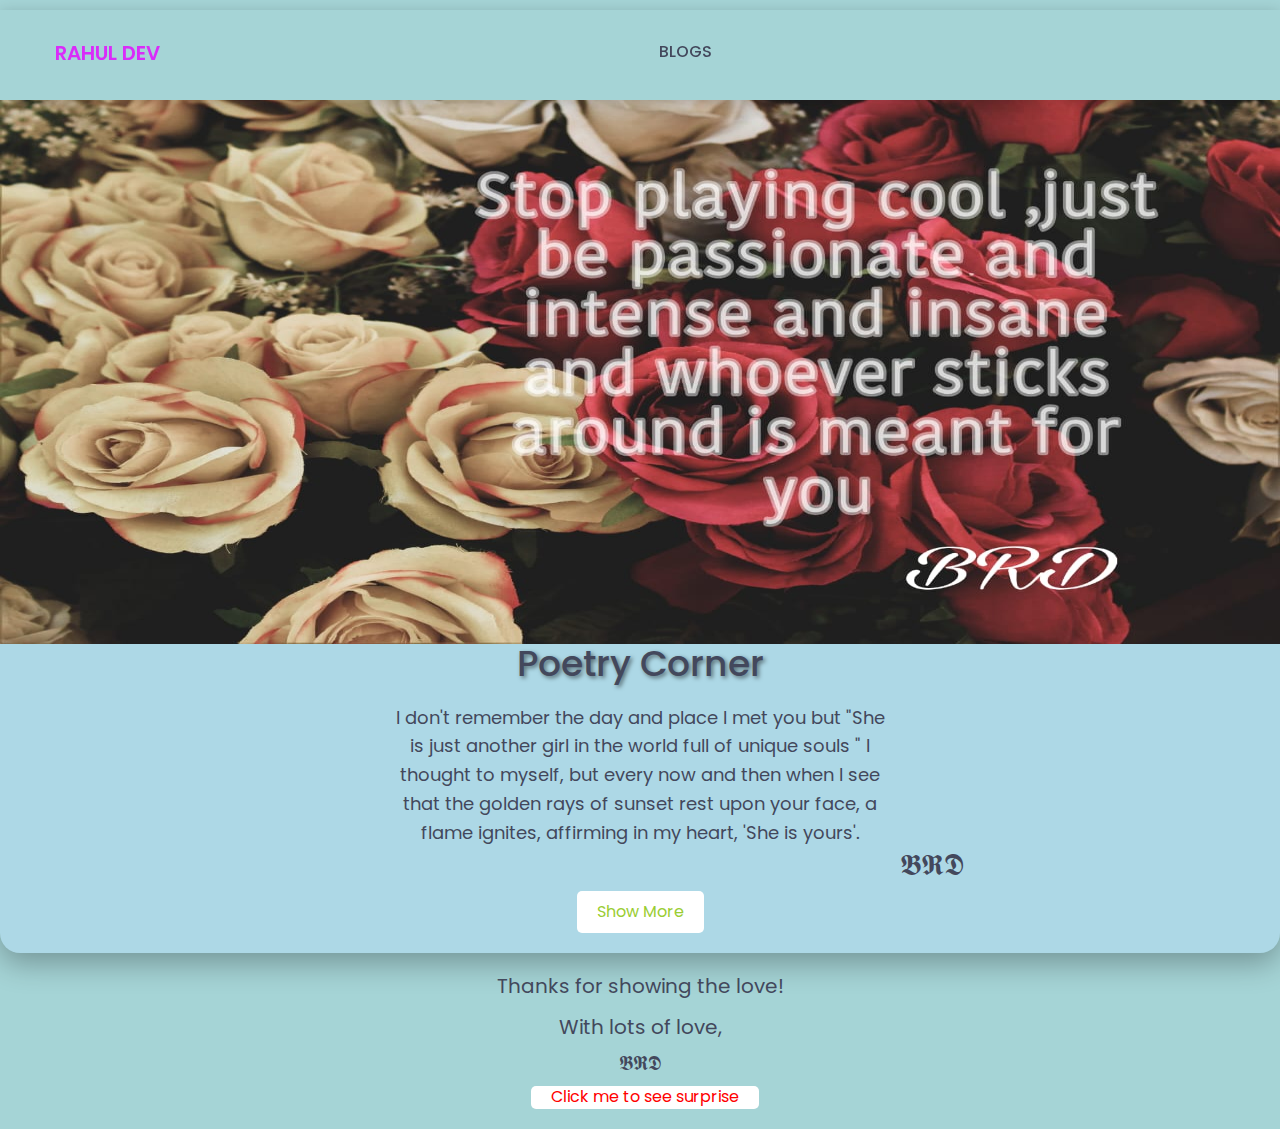
==== blogs.html @ eed5295e "initial commit" ====
<!doctype html>
<html class="no-js" lang="en">

<head>
    <!-- meta data -->
    <style>
        .custom-link {
            font-size: 14px;
        }

        .centerText {
            align-items: center;
        }
    </style>
    <meta charset="utf-8">
    <meta http-equiv="X-UA-Compatible" content="IE=edge">
    <meta name="viewport" content="width=device-width, initial-scale=1">
    <!-- The above 3 meta tags *must* come first in the head; any other head content must come *after* these tags -->

    <!--font-family-->
    <link
        href="https://fonts.googleapis.com/css?family=Poppins:100,200,300,400,500,600,700,800,900&amp;subset=devanagari,latin-ext"
        rel="stylesheet">

    <!-- title of site -->
    <title>BLOGS</title>

    <!-- For favicon png -->
    <link rel="shortcut icon" type="image/icon" href="assets/logo/faviconnew.png" />

    <!--font-awesome.min.css-->
    <link rel="stylesheet" href="assets/css/font-awesome.min.css">

    <!--flat icon css-->
    <link rel="stylesheet" href="assets/css/flaticon.css">

    <!--animate.css-->
    <link rel="stylesheet" href="assets/css/animate.css">

    <!--owl.carousel.css-->
    <link rel="stylesheet" href="assets/css/owl.carousel.min.css">
    <link rel="stylesheet" href="assets/css/owl.theme.default.min.css">

    <!--bootstrap.min.css-->
    <link rel="stylesheet" href="assets/css/bootstrap.min.css">

    <!-- bootsnav -->
    <link rel="stylesheet" href="assets/css/bootsnav.css">

    <!--style.css-->
    <link rel="stylesheet" href="assets/css/style.css">

    <!--responsive.css-->
    <link rel="stylesheet" href="assets/css/responsive.css">


</head>

<body>

    <!-- top-area Start -->
    <header class="top-area">
        <div class="header-area">
            <!-- Start Navigation -->
            <nav class="navbar navbar-default bootsnav navbar-fixed dark no-background"style="background-color: #a5d4d6;">

                <div class="container"  >

                    <!-- Start Header Navigation -->
                    <div class="navbar-header">
                        <button type="button" class="navbar-toggle" data-toggle="collapse" data-target="#navbar-menu">
                            <i class="fa fa-bars"></i>
                        </button>
                        <a class="navbar-brand" href="index.html" >Rahul Dev</a>
                        
                    </div><!--/.navbar-header-->
                    <!-- End Header Navigation -->

                    <!-- Collect the nav links, forms, and other content for toggling -->
                    <div class="blogs-main-heading">
                        <h2>
                            BLOGS
                        </h2>
                    </div>
                </div><!--/.container-->
            </nav><!--/nav-->
            <div class="blogs-banner">
                <img src="/assets/images/blogs/Rahul.jpeg" alt="">
                <h2>ℍ𝕆𝕃𝔸𝔸𝔸!!!!!<br>
                     𝕎𝕖𝕝𝕔𝕠𝕞𝕖,<br>
                      𝕥𝕠 𝕞𝕪 𝕓𝕝𝕠𝕘𝕤
                </h2>
            </div>
            <section class="poetry">
                <h2>Poetry Corner</h2>
                <div class="poetry-container">
                    <p class="poetry-content">
                        I don't remember the day and place I met you but "She is just another girl in the world full of unique souls " I thought to myself, but every now and then when I see that the golden rays of sunset rest upon your face, a flame ignites, affirming in my heart, 'She is yours'.
                        <span class="more-text">
                            I don't know if there's one more guy in your mind,<br>
                            I don't know if our love's the one you'd find,<br>
                            But in this uncertainty, I'll still hold tight,<br>
                            Hoping our connection shines in the darkest night.<br>
                            Amidst our playful exchanges, blushes bloom like roses in the garden of our games.<br>
                            My friends enquire "Who is her?" and I reply "A perfect blend of American pop and some desi traditional Bollywood hits".<br>
                            "Mmmm Someone who is so important and perhaps too sweet for me." I whisper.<br>
                            Amidst the scorching heat, you appeared like a cool breeze, gently carrying me away from the pain.<br>
                            Do the things that you like and listen to your silly playlists. Finish your nonsensical assignments and when your head is empty at 3 in the morning let me linger in your thoughts before closing your chocolate brown eyes as you surrender to sleep.<br>
                            Could you be my final muse as I am yours, lingering in the twilight of thoughts?
                        </span>
                    </p>
                    <h3>𝕭𝕽𝕯</h3>
                    <button class="show-more-btn">Show More</button>
                </div>
            </section>
            <footer class="footer">
                <div class="footer-content">
                    <p>Thanks for showing the love!</p>
                    <p>With lots of love, <br> 𝕭𝕽𝕯</p>
                    <button type="button" class=" personal-vault-btn">Click me to see surprise</button>
                </div>
            </footer>
            <div id="vault-modal" class="modal">
                <div class="modal-content">
                    <span class="close-btn">&times;</span>
                    <p>Please enter the password to access the personal vault:</p>
                    <input type="password" id="vault-password" placeholder="Password">
                    <button id="submit-password">Submit</button>
                    <p id="hint" style="display:none;">If you are Rahul's friend then you would open it.</p>
                    <div id="vault-content" style="display:none;">
                        <!-- Images will be displayed here upon correct password -->
                        <img src="assets/images/about/old.jpg" alt="Vault Image 1">
                        <img src="assets/images/about/rachik.jpeg" alt="Vault Image 2">
                        <!-- Add more images as needed -->
                    </div>
                </div>
            </div>
        
            <script src="script.js"></script>
            <!-- End Navigation -->
        </div><!--/.header-area-->
    </header>

    <!-- banner section -->
    

</body>

</html>
---- assets/css/flaticon.css ----
/*
  	Flaticon icon font: Flaticon
  	Creation date: 07/05/2018 12:24
  	*/

@font-face {
  font-family: "Flaticon";
  src: url("../fonts/Flaticon.eot");
  src: url("../fonts/Flaticon.eot?#iefix") format("embedded-opentype"),
       url("../fonts/Flaticon.woff") format("woff"),
       url("../fonts/Flaticon.ttf") format("truetype"),
       url("../fonts/Flaticon.svg#Flaticon") format("svg");
  font-weight: normal;
  font-style: normal;
}

@media screen and (-webkit-min-device-pixel-ratio:0) {
  @font-face {
    font-family: "Flaticon";
    src: url("../fonts/Flaticon.svg#Flaticon") format("svg");
  }
}

[class^="flaticon-"]:before, [class*=" flaticon-"]:before,
[class^="flaticon-"]:after, [class*=" flaticon-"]:after {   
  font-family: Flaticon;
  font-size: 24px;
  font-style: normal;
  margin-left: 0px;
}

.flaticon-bitbucket-logotype-camera-lens-in-perspective:before { content: "\f100"; }
.flaticon-squarespace-logo:before { content: "\f101"; }
.flaticon-smug:before { content: "\f102"; }
.flaticon-flickr-website-logo-silhouette:before { content: "\f103"; }
.flaticon-github-logo:before { content: "\f104"; }
.flaticon-behance-logo:before { content: "\f105"; }
.flaticon-dribbble:before { content: "\f106"; }
.flaticon-themeforest:before { content: "\f107"; }
---- assets/css/bootsnav.css ----
/* ==============================================================

Template name : Bootsnav - Multi Purpose Header
Categorie : Bootstrap Menu in CSS
Author : adamnurdin01
Version : v.1.2
Created : 2016-06-02
Last update : 2016-10-19

============================================================== */

/* MEGAMENU STYLE
=================================*/
nav.bootsnav .dropdown.megamenu-fw {
    position: static;
}

nav.bootsnav .container {
    position: relative;
}

nav.bootsnav .megamenu-fw .dropdown-menu {
    left: auto;
}

nav.bootsnav .megamenu-content {
    padding: 15px;
    width: 100% !important;
}

nav.bootsnav .megamenu-content .title{
    margin-top: 0;
}

nav.bootsnav .dropdown.megamenu-fw .dropdown-menu {
    left: 0;
    right: 0;
}

/* Navbar
=================================*/
nav.navbar.bootsnav{
    margin-bottom: 0;
    -moz-border-radius: 0px;
    -webkit-border-radius: 0px;
    -o-border-radius: 0px;
    border-radius: 0px;
    background-color: #fff;
    border: none;
    border-bottom: solid 1px #e0e0e0;
    z-index: 9;
}

nav.navbar.bootsnav ul.nav > li > a{
    color: #6f6f6f;
    background-color: transparent;
    outline: none;
    margin-bottom: -2px;
}

nav.navbar.bootsnav ul.nav li.megamenu-fw > a:hover,
nav.navbar.bootsnav ul.nav li.megamenu-fw > a:focus,
nav.navbar.bootsnav ul.nav li.active > a:hover,
nav.navbar.bootsnav ul.nav li.active > a:focus,
nav.navbar.bootsnav ul.nav li.active > a{
    background-color: transparent;
}

nav.navbar.bootsnav .navbar-toggle{
    background-color: #fff;
    border: none;
    padding: 0;
    font-size: 18px;
    position: relative;
    top: 5px;
}

nav.navbar.bootsnav ul.nav .dropdown-menu .dropdown-menu{
    top: 0;
    left: 100%;
}

nav.navbar.bootsnav ul.nav ul.dropdown-menu > li > a{
    white-space:normal;
}


ul.menu-col{
    padding: 0;
    margin: 0;
    list-style: none;
}

ul.menu-col li a{
    color: #6f6f6f;
}

ul.menu-col li a:hover,
ul.menu-col li a:focus{
    text-decoration: none;
}

/* Navbar Full
=================================*/
nav.bootsnav.navbar-full{
    padding-bottom: 10px;
    padding-top: 10px;
}

nav.bootsnav.navbar-full .navbar-header{
    display: block;
    width: 100%;
}

nav.bootsnav.navbar-full .navbar-toggle{
    display: inline-block;
    margin-right: 0;
    position: relative;
    top: 0;
    font-size: 30px;
    -webkit-transition: all 1s ease-in-out;
	-moz-transition: all 1s ease-in-out;
	-o-transition: all 1s ease-in-out;
	-ms-transition: all 1s ease-in-out;
	transition: all 1s ease-in-out;
}

nav.bootsnav.navbar-full .navbar-collapse{
    position: fixed;
    width: 100%;
    height: 100% !important;
    top: 0;
    left: 0;
    padding: 0;
    display: none !important;
    z-index: 9;
}

nav.bootsnav.navbar-full .navbar-collapse.in{
    display: block !important;
}

nav.bootsnav.navbar-full .navbar-collapse .nav-full{
    overflow: auto;
}

nav.bootsnav.navbar-full .navbar-collapse .wrap-full-menu{
    display: table-cell;
    vertical-align: middle;
    background-color: #fff;
    overflow: auto;
}

nav.bootsnav.navbar-full .navbar-collapse .nav-full::-webkit-scrollbar {
    width: 0;
}

nav.bootsnav.navbar-full .navbar-collapse .nav-full::-moz-scrollbar {
    width: 0;
}

nav.bootsnav.navbar-full .navbar-collapse .nav-full::-ms-scrollbar {
    width: 0;
}

nav.bootsnav.navbar-full .navbar-collapse .nav-full::-o-scrollbar {
    width: 0;
}


nav.bootsnav.navbar-full .navbar-collapse ul.nav{
    display: block;
    width: 100%;
    overflow: auto;
}

nav.bootsnav.navbar-full .navbar-collapse ul.nav a:hover,
nav.bootsnav.navbar-full .navbar-collapse ul.nav a:focus,
nav.bootsnav.navbar-full .navbar-collapse ul.nav a{
    background-color: transparent;
}

nav.bootsnav.navbar-full .navbar-collapse ul.nav > li{
    float: none;
    display: block;
    text-align: center;
}

nav.bootsnav.navbar-full .navbar-collapse ul.nav > li > a{
    display: table;
    margin: auto;
    text-transform: uppercase;
    font-weight: bold;
    letter-spacing: 2px;
    font-size: 24px;
    padding: 10px 15px;
}

li.close-full-menu > a{
    padding-top: 0px;
    padding-bottom: 0px;
}

li.close-full-menu{
    padding-top: 30px;
    padding-bottom: 30px;
}

/* Atribute Navigation
=================================*/
.attr-nav{
    float: right;
    display: inline-block;
    margin-left: 13px;
    margin-right: -15px;
}

.attr-nav > ul{
    padding: 0;
    margin: 0 0 -7px 0;
    list-style: none;
    display: inline-block;
}

.attr-nav > ul > li{
    float: left;
    display: block;
}

.attr-nav > ul > li > a{
    color: #6f6f6f;
    display: block;
    padding: 28px 15px;
    position: relative;
}

.attr-nav > ul > li > a span.badge{
    position: absolute;
    top: 50%;
    margin-top: -15px;
    right: 5px;
    font-size: 10px;
    padding: 0;
    width: 15px;
    height: 15px;
    padding-top: 2px;
}

.attr-nav > ul > li.dropdown ul.dropdown-menu{
    -moz-border-radius: 0px;
    -webkit-border-radius: 0px;
    -o-border-radius: 0px;
    border-radius: 0px;
    -moz-box-shadow: 0px 0px 0px;
    -webkit-box-shadow: 0px 0px 0px;
    -o-box-shadow: 0px 0px 0px;
    box-shadow: 0px 0px 0px;
    border: solid 1px #e0e0e0;
}

ul.cart-list{
    padding: 0 !important;
    width: 250px !important;
}

ul.cart-list > li{
    position: relative;
    border-bottom: solid 1px #efefef;
    padding: 15px 15px 23px 15px !important;
}

ul.cart-list > li > a.photo{
    padding: 0 !important;
    margin-right: 15px;
    float: left;
    display: block;
    width: 50px;
    height: 50px;
    left: 15px;
    top: 15px;
}

ul.cart-list > li img{
    width: 50px;
    height: 50px;
    border: solid 1px #efefef;
}

ul.cart-list > li > h6{
    margin: 0;
}

ul.cart-list > li > h6 > a.photo{
    padding: 0 !important;
    display: block;
}

ul.cart-list > li > p{
    margin-bottom: 0;
}

ul.cart-list > li.total{
    background-color: #f5f5f5;
    padding-bottom: 15px !important;
}

ul.cart-list > li.total > .btn{
    display: inline-block;
    border-bottom: solid 1px #efefef;
}

ul.cart-list > li .price{
    font-weight: bold;
}

ul.cart-list > li.total > span{
    padding-top: 8px;
}

/* Top Search
=================================*/
.top-search{
    background-color: #333;
    padding: 10px 0;
    display: none;
}

.top-search input.form-control{
    background-color: transparent;
    border: none;
    -moz-box-shadow: 0px 0px 0px;
    -webkit-box-shadow: 0px 0px 0px;
    -o-box-shadow: 0px 0px 0px;
    box-shadow: 0px 0px 0px;
    color: #fff;
    height: 40px;
    padding: 0 15px;
}

.top-search .input-group-addon{
    background-color: transparent;
    border: none;
    color: #fff;
    padding-left: 0;
    padding-right: 0;
}

.top-search .input-group-addon.close-search{
    cursor: pointer;
}

/* Side Menu
=================================*/
body{
    -webkit-transition: all 0.3s ease-in-out;
	-moz-transition: all 0.3s ease-in-out;
	-o-transition: all 0.3s ease-in-out;
	-ms-transition: all 0.3s ease-in-out;
	transition: all 0.3s ease-in-out;
}

body.on-side{
    margin-left: -280px;
}

.side{
    position: fixed;
    overflow-y: auto;
    top: 0;
    right: -280px;
    width: 280px;
    padding: 25px 30px;
    height: 100%;
    display: block;
    background-color: #333;
    -webkit-transition: all 0.3s ease-in-out;
	-moz-transition: all 0.3s ease-in-out;
	-o-transition: all 0.3s ease-in-out;
	-ms-transition: all 0.3s ease-in-out;
	transition: all 0.3s ease-in-out;
    z-index: 9;
}

.side.on{
    right: 0;
}

.side .close-side{
    float: right;
    color: #fff;
    position: relative;
    z-index: 2;
    font-size: 16px;
}

.side .widget{
    position: relative;
    z-index: 1;
    margin-bottom: 25px;
}

.side .widget .title{
    color: #fff;
    margin-bottom: 15px;
}

.side .widget ul.link{
    padding: 0;
    margin: 0;
    list-style: none;
}

.side .widget ul.link li a{
    color: #9f9f9f;
    letter-spacing: 1px;
}

.side .widget ul.link li a:focus,
.side .widget ul.link li a:hover{
    color: #fff;
    text-decoration: none;
}

/* Share
=================================*/
nav.navbar.bootsnav .share{
    padding: 0 30px;
    margin-bottom: 30px;
}

nav.navbar.bootsnav .share ul{
    display: inline-block;
    padding: 0;
    margin: 0 0 -7px 0;
    list-style: none;
}

nav.navbar.bootsnav .share ul > li{
    float: left;
    display: block;
    margin-right: 5px;
}

nav.navbar.bootsnav .share ul > li > a{
    display: table-cell;
    vertical-align: middle;
    text-align: center;
    width: 35px;
    height: 35px;
    -moz-border-radius: 50%;
    -webkit-border-radius: 50%;
    -o-border-radius: 50%;
    border-radius: 50%;
    background-color: #cfcfcf;
    color: #fff;
}

/* Transparent
=================================*/
nav.navbar.bootsnav.navbar-fixed{
    position: fixed;
    display: block;
    width: 100%;
}

nav.navbar.bootsnav.no-background{
    -webkit-transition: all 1s ease-in-out;
	-moz-transition: all 1s ease-in-out;
	-o-transition: all 1s ease-in-out;
	-ms-transition: all 1s ease-in-out;
	transition: all 1s ease-in-out;
}

/* Navbar Sticky
=================================*/
.wrap-sticky{
    position: relative;
    -webkit-transition: all 0.3s ease-in-out;
	-moz-transition: all 0.3s ease-in-out;
	-o-transition: all 0.3s ease-in-out;
	-ms-transition: all 0.3s ease-in-out;
	transition: all 0.3s ease-in-out;
}

.wrap-sticky nav.navbar.bootsnav{
    position: absolute;
    width: 100%;
    left: 0;
    top: 0;
}

.wrap-sticky nav.navbar.bootsnav.sticked{
    position: fixed;
    -webkit-transition: all 0.2s ease-in-out;
	-moz-transition: all 0.2s ease-in-out;
	-o-transition: all 0.2s ease-in-out;
	-ms-transition: all 0.2s ease-in-out;
	transition: all 0.2s ease-in-out;
}

body.on-side .wrap-sticky nav.navbar.bootsnav.sticked{
    left: -280px;
}

/* Navbar Responsive
=================================*/
@media (min-width: 1024px) and (max-width:1400px) {
    body.wrap-nav-sidebar .wrapper .container{
        width: 100%;
        padding-left: 30px;
        padding-right: 30px;
    }
}

@media (min-width: 1024px) {
    /* General Navbar
    =================================*/
    nav.navbar.bootsnav ul.nav .dropdown-menu .dropdown-menu{
        margin-top: -2px;
    }

    nav.navbar.bootsnav ul.nav.navbar-right .dropdown-menu .dropdown-menu{
        left: -200px;
    }
    
    nav.navbar.bootsnav ul.nav > li > a{
        padding: 30px 15px;
        font-weight: 600;
    }
    
    nav.navbar.bootsnav ul.nav > li.dropdown > a.dropdown-toggle:after{
        font-family: 'FontAwesome';
        content: "\f0d7";
        margin-left: 5px;
        margin-top: 2px;
    }
    
    nav.navbar.bootsnav li.dropdown ul.dropdown-menu{
        -moz-box-shadow: 0px 0px 0px;
        -webkit-box-shadow: 0px 0px 0px;
        -o-box-shadow: 0px 0px 0px;
        box-shadow: 0px 0px 0px;
        -moz-border-radius: 0px;
        -webkit-border-radius: 0px;
        -o-border-radius: 0px;
        border-radius: 0px;
        padding: 0;
        width: 200px;
        background: #fff;
        border: solid 1px #e0e0e0;
        border-top: solid 5px;
    }
    
    nav.navbar.bootsnav li.dropdown ul.dropdown-menu > li a:hover,
    nav.navbar.bootsnav li.dropdown ul.dropdown-menu > li a:hover{
        background-color: transparent;
    }
    
    nav.navbar.bootsnav li.dropdown ul.dropdown-menu > li > a{
        padding: 10px 15px;
        border-bottom: solid 1px #eee;
        color: #6f6f6f;
    }
    
    nav.navbar.bootsnav li.dropdown ul.dropdown-menu > li:last-child > a{
        border-bottom: none;
    }
    
    nav.navbar.bootsnav ul.navbar-right li.dropdown ul.dropdown-menu li a{
        text-align: right;
    }
    
    nav.navbar.bootsnav li.dropdown ul.dropdown-menu li.dropdown > a.dropdown-toggle:before{
        font-family: 'FontAwesome';
        float: right;
        content: "\f105";
        margin-top: 0;
    }
    
    nav.navbar.bootsnav ul.navbar-right li.dropdown ul.dropdown-menu li.dropdown > a.dropdown-toggle:before{
        font-family: 'FontAwesome';
        float: left;
        content: "\f104";
        margin-top: 0;
    }
    
    nav.navbar.bootsnav li.dropdown ul.dropdown-menu ul.dropdown-menu{
        top: -3px;
    }
    
    nav.navbar.bootsnav ul.dropdown-menu.megamenu-content{
        padding: 0 15px !important;
    }
    
    nav.navbar.bootsnav ul.dropdown-menu.megamenu-content > li{
       padding: 25px 0 20px;
    }
    
    nav.navbar.bootsnav ul.dropdown-menu.megamenu-content.tabbed{
        padding: 0;
    }
    
    nav.navbar.bootsnav ul.dropdown-menu.megamenu-content.tabbed > li{
        padding: 0;
    }
    
    nav.navbar.bootsnav ul.dropdown-menu.megamenu-content .col-menu{
        padding: 0 30px;
        margin: 0 -0.5px;
        border-left: solid 1px #f0f0f0;
        border-right: solid 1px #f0f0f0;
    }
    
    nav.navbar.bootsnav ul.dropdown-menu.megamenu-content .col-menu:first-child{
        border-left: none;
    }
    
    nav.navbar.bootsnav ul.dropdown-menu.megamenu-content .col-menu:last-child{
        border-right: none;
    }
    
    nav.navbar.bootsnav ul.dropdown-menu.megamenu-content .content{
        display: none;
    }
    
    nav.navbar.bootsnav ul.dropdown-menu.megamenu-content .content ul.menu-col li a{
        text-align: left;
        padding: 5px 0;
        display: block;
        width: 100%;
        margin-bottom: 0;
        border-bottom: none;
        color: #6f6f6f;
    }
    
    nav.navbar.bootsnav.on ul.dropdown-menu.megamenu-content .content{
        display: block !important;
        height: auto !important;
    }
    
    /* Navbar Transparent
    =================================*/  
    nav.navbar.bootsnav.no-background{
        background-color: transparent;
        border: none;
    }
    
    nav.navbar.bootsnav.navbar-transparent .attr-nav{
        padding-left: 15px;
        margin-left: 30px;
    }
    
    nav.navbar.bootsnav.navbar-transparent.white{
        background-color: rgba(255,255,255,0.3);
        border-bottom: solid 1px #bbb;
    }
    
    nav.navbar.navbar-inverse.bootsnav.navbar-transparent.dark,
    nav.navbar.bootsnav.navbar-transparent.dark{
        background-color: rgba(0,0,0,0.3);
        border-bottom: solid 1px #555;
    }
    
    nav.navbar.bootsnav.navbar-transparent.white .attr-nav{
        border-left: solid 1px #bbb;
    }
    
    nav.navbar.navbar-inverse.bootsnav.navbar-transparent.dark .attr-nav,
    nav.navbar.bootsnav.navbar-transparent.dark .attr-nav{
        border-left: solid 1px #555;
    }
    
    nav.navbar.bootsnav.no-background.white .attr-nav > ul > li > a,
    nav.navbar.bootsnav.navbar-transparent.white .attr-nav > ul > li > a,
    nav.navbar.bootsnav.navbar-transparent.white ul.nav > li > a,
    nav.navbar.bootsnav.no-background.white ul.nav > li > a{
        color: #fff;
    }
    
    nav.navbar.bootsnav.navbar-transparent.dark .attr-nav > ul > li > a,
    nav.navbar.bootsnav.navbar-transparent.dark ul.nav > li > a{
        color: #eee;
    }
    
    nav.navbar.bootsnav.navbar-fixed.navbar-transparent .logo-scrolled,
    nav.navbar.bootsnav.navbar-fixed.no-background .logo-scrolled{
        display: none;
    }

    nav.navbar.bootsnav.navbar-fixed.navbar-transparent .logo-display,
    nav.navbar.bootsnav.navbar-fixed.no-background .logo-display{
        display: block;
    }

    nav.navbar.bootsnav.navbar-fixed .logo-display{
        display: none;
    }

    nav.navbar.bootsnav.navbar-fixed .logo-scrolled{
        display: block;
    }
    
    /* Atribute Navigation
    =================================*/    
    .attr-nav > ul > li.dropdown ul.dropdown-menu{
        margin-top: 0;
        margin-left: 55px;
        width: 250px;
        left: -250px;
    }
    
    /* Menu Center
    =================================*/
    nav.navbar.bootsnav.menu-center .container{
        position: relative;
    }
    
    nav.navbar.bootsnav.menu-center ul.nav.navbar-center{
        float:none;
        margin: 0 auto;
        display: table;
        table-layout: fixed;
    }
    
    nav.navbar.bootsnav.menu-center .navbar-header,
    nav.navbar.bootsnav.menu-center .attr-nav{
        position: absolute;
    }
    
    nav.navbar.bootsnav.menu-center .attr-nav{
        right: 15px;
    }
    
    /* Navbar Brand top
    =================================*/
    nav.bootsnav.navbar-brand-top .navbar-header{
        display: block;
        width: 100%;
        text-align: center;
    }
    
    nav.bootsnav.navbar-brand-top ul.nav > li.dropdown > ul.dropdown-menu{
        margin-top: 2px;
    }
    
    nav.bootsnav.navbar-brand-top ul.nav > li.dropdown.megamenu-fw > ul.dropdown-menu{
        margin-top: 0;
    }
    
    nav.bootsnav.navbar-brand-top .navbar-header .navbar-brand{
        display: inline-block;
        float: none;
        margin: 0;
    }
    
    nav.bootsnav.navbar-brand-top .navbar-collapse{
        text-align: center;
    }
    
    nav.bootsnav.navbar-brand-top ul.nav{
        display: inline-block;
        float: none;
        margin: 0 0 -5px 0;
    }
    
    /* Navbar Center
    =================================*/
    nav.bootsnav.brand-center .navbar-header{
        display: block;
        width: 100%;
        position: absolute;
        text-align: center;
        top: 0;
        left: 0;
    }
    
    nav.bootsnav.brand-center .navbar-brand{
        display: inline-block;
        float: none;
    }
    
    nav.bootsnav.brand-center .navbar-collapse{
        text-align: center;
        display: inline-block;
        padding-left: 0;
        padding-right: 0;
    }
    
    nav.bootsnav.brand-center ul.nav > li.dropdown > ul.dropdown-menu{
        margin-top: 2px;
    }
    
    nav.bootsnav.brand-center ul.nav > li.dropdown.megamenu-fw > ul.dropdown-menu{
        margin-top: 0;
    }
    
    nav.bootsnav.brand-center .navbar-collapse .col-half{
        width: 50%;
        float: left;
        display: block;
    }
    
    nav.bootsnav.brand-center .navbar-collapse .col-half.left{
        text-align: right;
        padding-right: 100px;
    }
    
    nav.bootsnav.brand-center .navbar-collapse .col-half.right{
        text-align: left;
        padding-left: 100px;
    }
    
    nav.bootsnav.brand-center ul.nav{
        float: none !important;
        margin-bottom: -5px !important;
        display: inline-block !important;
    }
    
    nav.bootsnav.brand-center ul.nav.navbar-right{
        margin: 0;
    }
    
    nav.bootsnav.brand-center.center-side .navbar-collapse .col-half.left{
        text-align: left;
        padding-right: 100px;
    }
    
    nav.bootsnav.brand-center.center-side .navbar-collapse .col-half.right{
        text-align: right;
        padding-left: 100px;
    }
    
    /* Navbar Sidebar
    =================================*/
    body.wrap-nav-sidebar .wrapper{
        padding-left: 260px; 
        overflow-x: hidden;
    }

    nav.bootsnav.navbar-sidebar{
        position: fixed;
        width: 260px;
        overflow: hidden;
        left: 0;
        padding: 0  0 0 0 !important;
        background: #fff;
        border-right: solid 1px #dfdfdf;
    }  
    
    nav.bootsnav.navbar-sidebar .scroller{
        width: 280px;
        overflow-y:auto;
        overflow-x: hidden;
    }

    nav.bootsnav.navbar-sidebar .container-fluid,
    nav.bootsnav.navbar-sidebar .container{
        padding: 0 !important;
    }

    nav.bootsnav.navbar-sidebar .navbar-header{
        float: none;
        display: block;
        width: 260px;
        padding: 10px 15px;
        margin: 10px 0 0 0 !important;
    }
    
    nav.bootsnav.navbar-sidebar .navbar-collapse{
        padding: 0 !important;
        width: 260px;
    }

    nav.bootsnav.navbar-sidebar ul.nav{
        float: none;
        display: block;
        width: 100%;
        padding: 0 15px !important;
        margin: 0 0 30px 0;
    }

    nav.bootsnav.navbar-sidebar ul.nav li{
        float: none !important;
    }
    
    nav.bootsnav.navbar-sidebar ul.nav > li > a{
        padding: 10px 15px;
        font-weight: bold;
    }
    
    nav.bootsnav.navbar-sidebar ul.nav > li.dropdown > a:after{
        float: right;
    }
    
    nav.bootsnav.navbar-sidebar ul.nav li.dropdown ul.dropdown-menu{
        left: 100%;
        top: 0;
        position: relative !important;
        left: 0 !important;
        width: 100% !important;
        height: auto !important;
        background-color: transparent;
        border: none !important;
        padding: 0;
        -moz-box-shadow: 0px 0px 0px;
        -webkit-box-shadow: 0px 0px 0px;
        -o-box-shadow: 0px 0px 0px;
        box-shadow: 0px 0px 0px;
    }
    
    nav.bootsnav.navbar-sidebar ul.nav .megamenu-content .col-menu{
        border: none !important;
    }
    
    nav.bootsnav.navbar-sidebar ul.nav > li.dropdown > ul.dropdown-menu{
        margin-bottom: 15px;
    }
    
    nav.bootsnav.navbar-sidebar ul.nav li.dropdown ul.dropdown-menu{
        padding-left: 0;
        float: none;
        margin-bottom: 0;
    }
    
    nav.bootsnav.navbar-sidebar ul.nav li.dropdown ul.dropdown-menu li a{
        padding:  5px 15px;
        color: #6f6f6f;
        border: none;
    }
    
    nav.bootsnav.navbar-sidebar ul.nav li.dropdown ul.dropdown-menu ul.dropdown-menu{
        padding-left: 15px;
        margin-top: 0;
    }
    
    nav.bootsnav.navbar-sidebar ul.nav li.dropdown ul.dropdown-menu li.dropdown > a:before{
        font-family: 'FontAwesome';
        content: "\f105";
        float: right;
    }
    
    nav.bootsnav.navbar-sidebar ul.nav li.dropdown.on ul.dropdown-menu li.dropdown.on > a:before{
        content: "\f107";
    }
    
    nav.bootsnav.navbar-sidebar ul.dropdown-menu.megamenu-content > li{
        padding: 0 !important;
    }
        
    nav.bootsnav.navbar-sidebar .dropdown .megamenu-content .col-menu{
        display: block;
        float: none !important;
        padding: 0;
        margin: 0;
        width: 100%;
    }
    
    nav.bootsnav.navbar-sidebar .dropdown .megamenu-content .col-menu .title{
        padding: 7px 0;
        text-transform: none;
        font-weight: 400;
        letter-spacing: 0px;
        margin-bottom: 0;
        cursor: pointer;
        color: #6f6f6f;
    }
    
    nav.bootsnav.navbar-sidebar .dropdown .megamenu-content .col-menu .title:before{
        font-family: 'FontAwesome';
        content: "\f105";
        float: right;
    }
    
    nav.bootsnav.navbar-sidebar .dropdown .megamenu-content .col-menu.on .title:before{
        content: "\f107";
    }
    
    nav.bootsnav.navbar-sidebar .dropdown .megamenu-content .col-menu{
        border: none;
    }
    
    nav.bootsnav.navbar-sidebar .dropdown .megamenu-content .col-menu .content{
        padding: 0 0 0 15px;
    }
    
    nav.bootsnav.navbar-sidebar .dropdown .megamenu-content .col-menu ul.menu-col li a{
        padding: 3px 0 !important;
    }
}

@media (max-width: 992px) {
    /* Navbar Responsive
    =================================*/ 
    nav.navbar.bootsnav .navbar-brand    {
        display: inline-block;
        float: none !important;
        margin: 0 !important;
    }
    
    nav.navbar.bootsnav .navbar-header {
        float: none;
        display: block;
        text-align: center;
        padding-left: 30px;
        padding-right: 30px;
    }
    
    nav.navbar.bootsnav .navbar-toggle {
        display: inline-block;
        float: left;
        margin-right: -200px;
        margin-top: 10px;
    }
    
    nav.navbar.bootsnav .navbar-collapse {
        border: none;   
        margin-bottom: 0;
    }
    
    nav.navbar.bootsnav.no-full .navbar-collapse{
        max-height: 350px;
        overflow-y: auto !important;
    }
    
    nav.navbar.bootsnav .navbar-collapse.collapse {
        display: none !important;
    }
    
    nav.navbar.bootsnav .navbar-collapse.collapse.in {
        display: block !important;
    }
    
    nav.navbar.bootsnav .navbar-nav {
        float: none !important;
        padding-left: 30px;
        padding-right: 30px;
        margin: 0px -15px;
    }
    
    nav.navbar.bootsnav .navbar-nav > li {
        float: none;
    }
    
    nav.navbar.bootsnav li.dropdown a.dropdown-toggle:before{
        font-family: 'FontAwesome';
        content: "\f105";
        float: right;
        font-size: 16px;
        margin-left: 10px;
    }
    
    nav.navbar.bootsnav li.dropdown.on > a.dropdown-toggle:before{
        content: "\f107";
    }
    
    nav.navbar.bootsnav .navbar-nav > li > a{
        display: block;
        width: 100%;
        border-bottom: solid 1px #e0e0e0;
        padding: 10px 0;
        border-top: solid 1px #e0e0e0;
        margin-bottom: -1px;
    }
    
    nav.navbar.bootsnav .navbar-nav > li:first-child > a{
        border-top: none;
    }
    
    nav.navbar.bootsnav ul.navbar-nav.navbar-left > li:last-child > ul.dropdown-menu{
        border-bottom: solid 1px #e0e0e0;
    }
    
    nav.navbar.bootsnav ul.nav li.dropdown li a.dropdown-toggle{
        float: none !important;
        position: relative;
        display: block;
        width: 100%;
    }
    
    nav.navbar.bootsnav ul.nav li.dropdown ul.dropdown-menu{
        width: 100%;
        position: relative !important;
        background-color: transparent;
        float: none;
        border: none;
        padding: 0 0 0 15px !important;
        margin: 0 0 -1px 0 !important;
        -moz-box-shadow: 0px 0px 0px;
        -webkit-box-shadow: 0px 0px 0px;
        -o-box-shadow: 0px 0px 0px;
        box-shadow: 0px 0px 0px;
        -moz-border-radius: 0px 0px 0px;
        -webkit-border-radius: 0px 0px 0px;
        -o-border-radius: 0px 0px 0px;
        border-radius: 0px 0px 0px;
    }
    
    nav.navbar.bootsnav ul.nav li.dropdown ul.dropdown-menu  > li > a{
        display: block;
        width: 100%;
        border-bottom: solid 1px #e0e0e0;
        padding: 10px 0;
        color: #6f6f6f;
    }
    
    nav.navbar.bootsnav ul.nav ul.dropdown-menu li a:hover,
    nav.navbar.bootsnav ul.nav ul.dropdown-menu li a:focus{
        background-color: transparent;
    }
    
    nav.navbar.bootsnav ul.nav ul.dropdown-menu ul.dropdown-menu{
        float: none !important;
        left: 0;
        padding: 0 0 0 15px;
        position: relative;
        background: transparent;
        width: 100%;
    }
    
    nav.navbar.bootsnav ul.nav ul.dropdown-menu li.dropdown.on > ul.dropdown-menu{
        display: inline-block;
        margin-top: -10px;
    }
    
    nav.navbar.bootsnav li.dropdown ul.dropdown-menu li.dropdown > a.dropdown-toggle:after{
        display: none;
    }
    
    nav.navbar.bootsnav .dropdown .megamenu-content .col-menu .title{
        padding: 10px 15px 10px 0;
        line-height: 24px;
        text-transform: none;
        font-weight: 400;
        letter-spacing: 0px;
        margin-bottom: 0;
        cursor: pointer;
        border-bottom: solid 1px #e0e0e0;
        color: #6f6f6f;
    }
    
    nav.navbar.bootsnav .dropdown .megamenu-content .col-menu ul > li > a{
        display: block;
        width: 100%;
        border-bottom: solid 1px #e0e0e0;
        padding: 8px 0;
    }
    
   nav.navbar.bootsnav .dropdown .megamenu-content .col-menu .title:before{
        font-family: 'FontAwesome';
        content: "\f105";
        float: right;
        font-size: 16px;
        margin-left: 10px;
       position: relative;
       right: -15px;
    }
    
    nav.navbar.bootsnav .dropdown .megamenu-content .col-menu:last-child .title{
        border-bottom: none;
    }
    
    nav.navbar.bootsnav .dropdown .megamenu-content .col-menu.on:last-child .title{
        border-bottom: solid 1px #e0e0e0;
    }
    
    nav.navbar.bootsnav .dropdown .megamenu-content .col-menu:last-child ul.menu-col li:last-child a{
        border-bottom: none;
    }
    
    nav.navbar.bootsnav .dropdown .megamenu-content .col-menu.on .title:before{
        content: "\f107";
    }
    
    nav.navbar.bootsnav .dropdown .megamenu-content .col-menu .content{
        padding: 0 0 0 15px;
    }
    
    nav.bootsnav.brand-center .navbar-collapse{
        display: block;
    }
    
    nav.bootsnav.brand-center ul.nav{
        margin-bottom: 0px !important;
    }
    
    nav.bootsnav.brand-center .navbar-collapse .col-half{
        width: 100%;
        float: none;
        display: block;
    }
    
    nav.bootsnav.brand-center .navbar-collapse .col-half.left{
        margin-bottom: 0;
    }
    
    nav.bootsnav .megamenu-content{
        padding: 0;
    }
    
    nav.bootsnav .megamenu-content .col-menu{
        padding-bottom: 0;
    }
    
    nav.bootsnav .megamenu-content .title{
        cursor: pointer;
        display: block;
        padding: 10px 15px;
        margin-bottom: 0;
        font-weight: normal;
    }
    
    nav.bootsnav .megamenu-content .content{
        display: none;
    }
    
    .attr-nav{
        position: absolute;
        right: 60px;
    }
    
    .attr-nav > ul{
        padding: 0;
        margin: 0 -15px -7px 0;
    }
    
    .attr-nav > ul > li > a{
        padding: 16px 15px 15px;
    }
    
    .attr-nav > ul > li.dropdown > a.dropdown-toggle:before{
        display: none;
    }
    
    .attr-nav > ul > li.dropdown ul.dropdown-menu{
        margin-top: 2px;
        margin-left: 55px;
        width: 250px;
        left: -250px;
        border-top: solid 5px;
    }
    
    .top-search .container{
        padding: 0 45px;
    }
    
    /* Navbar full Responsive
    =================================*/   
    nav.bootsnav.navbar-full ul.nav{
        margin-left: 0;
    }
    
    nav.bootsnav.navbar-full ul.nav > li > a{
        border: none;
    }
    
    nav.bootsnav.navbar-full .navbar-brand    {
        float: left !important;
        padding-left: 0;
    }
    
    nav.bootsnav.navbar-full .navbar-toggle {
        display: inline-block;
        float: right;
        margin-right: 0;
        margin-top: 10px;
    }
    
    nav.bootsnav.navbar-full .navbar-header {
        padding-left: 15px;
        padding-right: 15px;
    }
    
    /* Navbar Sidebar
    =================================*/ 
    nav.navbar.bootsnav.navbar-sidebar .share{
        padding: 30px 15px;
        margin-bottom: 0;
    }
    
    /* Tabs
    =================================*/ 
    nav.navbar.bootsnav .megamenu-content.tabbed{
        padding-left: 0 !mportant;
    }
    
    nav.navbar.bootsnav .tabbed > li{
        padding: 25px 0;
        margin-left: -15px !important;
    }
    
    /* Mobile Navigation
    =================================*/     
    body > .wrapper{
        -webkit-transition: all 0.3s ease-in-out;
        -moz-transition: all 0.3s ease-in-out;
        -o-transition: all 0.3s ease-in-out;
        -ms-transition: all 0.3s ease-in-out;
        transition: all 0.3s ease-in-out;
    }
    
    body.side-right > .wrapper{
        margin-left: 280px;
        margin-right: -280px !important;
    }
    
    nav.navbar.bootsnav.navbar-mobile .navbar-collapse{
        position: fixed;
        overflow-y: auto !important;
        overflow-x: hidden !important;
        display: block;
        background: #fff;
        z-index: 99;
        width: 280px;
        height: 100% !important;
        left: -280px;
        top: 0;
        padding: 0;
        -webkit-transition: all 0.3s ease-in-out;
        -moz-transition: all 0.3s ease-in-out;
        -o-transition: all 0.3s ease-in-out;
        -ms-transition: all 0.3s ease-in-out;
        transition: all 0.3s ease-in-out;
    }
    
    nav.navbar.bootsnav.navbar-mobile .navbar-collapse.in{
        left: 0;
    }
    
    nav.navbar.bootsnav.navbar-mobile ul.nav{
        width: 293px;
        padding-right: 0;
        padding-left: 15px;
    }
    
    nav.navbar.bootsnav.navbar-mobile ul.nav > li > a{
        padding: 15px 15px;
    }
    
    nav.navbar.bootsnav.navbar-mobile ul.nav ul.dropdown-menu > li > a{
        padding-right: 15px !important;
        padding-top: 15px !important;
        padding-bottom: 15px !important;
    }
    
    nav.navbar.bootsnav.navbar-mobile ul.nav ul.dropdown-menu .col-menu .title{
        padding-right: 30px !important;
        padding-top: 13px !important;
        padding-bottom: 13px !important;
    }
    
    nav.navbar.bootsnav.navbar-mobile ul.nav ul.dropdown-menu .col-menu ul.menu-col li a{
        padding-top: 13px !important;
        padding-bottom: 13px !important;
    }
    
    nav.navbar.bootsnav.navbar-mobile .navbar-collapse [class*=' col-'] {
        width: 100%;
    }
    
    nav.navbar.bootsnav.navbar-fixed .logo-scrolled{
        display: block !important;
    }

    nav.navbar.bootsnav.navbar-fixed .logo-display{
        display: none !important;
    }
    
    nav.navbar.bootsnav.navbar-mobile .tab-menu,
    nav.navbar.bootsnav.navbar-mobile .tab-content{
        width: 100%;
        display: block;
    }
}

@media (max-width: 767px) {
    nav.navbar.bootsnav .navbar-header {
        padding-left: 15px;
        padding-right: 15px;
    }
    
    nav.navbar.bootsnav .navbar-nav {
        padding-left: 15px;
        padding-right: 15px;
    }
    
    .attr-nav{
        right: 30px;
    }
    
    .attr-nav > ul{
        margin-right: -10px;
    }
    
    .attr-nav > ul > li > a{
        padding: 16px 10px 15px;
        padding-left: 0 !important;
    }
    
    .attr-nav > ul > li.dropdown ul.dropdown-menu{
        left: -275px;
    }
    
    .top-search .container{
        padding: 0 15px;
    }
    
    nav.bootsnav.navbar-full .navbar-collapse{
        left: 15px;
    }
    
    nav.bootsnav.navbar-full .navbar-header{
        padding-right: 0;
    }
    
    nav.bootsnav.navbar-full .navbar-toggle {
        margin-right: -15px;
    }
    
    nav.bootsnav.navbar-full ul.nav > li > a{
        font-size: 18px !important;
        line-height: 24px !important;
        padding: 5px 10px !important;
    }
    
    /* Navbar Sidebar
    =================================*/ 
    nav.navbar.bootsnav.navbar-sidebar .share{
        padding: 30px 15px !important;
    }
    
    /* Navbar Sidebar
    =================================*/ 
    nav.navbar.bootsnav.navbar-sidebar .share{
        padding: 30px 0 !important;
        margin-bottom: 0;
    }
    
    nav.navbar.bootsnav.navbar-mobile.navbar-sidebar .share{
        padding: 30px 15px !important;
        margin-bottom: 0;
    }
    
    /* Mobile Navigation
    =================================*/ 
    body.side-right > .wrapper{
        margin-left: 280px;
        margin-right: -280px !important;
    }
    
    nav.navbar.bootsnav.navbar-mobile .navbar-collapse{
        margin-left: 0;
    }
    
    nav.navbar.bootsnav.navbar-mobile ul.nav{
        margin-left: -15px;
    }
    
    nav.navbar.bootsnav.navbar-mobile ul.nav{
        border-top: solid 1px #fff;
    }
    
    li.close-full-menu{
        padding-top: 15px !important;
        padding-bottom: 15px !important;
    }
}

@media (min-width: 480px) and (max-width: 640px) {
    nav.bootsnav.navbar-full ul.nav{
        padding-top: 30px;
        padding-bottom: 30px;
    }
}
---- assets/css/style.css ----
/*==================================
* Author        : "ThemeSine"
* Template Name :  Browny  HTML Template
* Version       : 1.0
==================================== */

/*==================================
font-family: 'Poppins', sans-serif;
==================================== */


/*=========== TABLE OF CONTENTS ===========
1.  General css (Reset code)
2.  Header
3.  Welcome-hero
4.  About me 
5.  Education
6.  Skill
7.  Experience
8.  Profiles
9.  Portfolio
10. Clients
11. Contact

/*-------------------------------------
		1.General css (Reset code)
--------------------------------------*/
@import url('https://fonts.googleapis.com/css2?family=Poetsen+One&display=swap');
@import url('https://fonts.googleapis.com/css2?family=Archivo+Black&display=swap');
*{
    padding: 0;
    margin: 0;
}

*{
	-webkit-box-sizing:border-box;
	-moz-box-sizing:border-box;
	-o-box-sizing:border-box;
	-ms-box-sizing:border-box;
	box-sizing:border-box;
}
body{
	font-family: 'Poppins', sans-serif;
	font-size:16px;
	color: #676a81;
	background: #fff;
    max-width:1920px;
    margin:0 auto;
	overflow-x:hidden;
}

a,a:hover,a:active,a:focus {
	display:inline-block;
	text-decoration:none;
	color: #6a708e;
	font-size:16px;
	padding:0;
}
h1,h2,h3,h4,h5,h6 { 
	margin: 0;
	color:#43485c;
    font-size: 16px;
	font-family: 'Poppins', sans-serif;
	text-transform: capitalize;
}
p {
	margin: 0;
	line-height:1.8;
	color:#43485c;
	font-size:14px;
	font-family: 'Poppins', sans-serif;
}
img{border:none;max-width:100%; height:auto;}
ul{
	padding: 0;
    margin: 0 auto;
    list-style: none;
}
ul li {
	list-style: none;
	
}
select,input,textarea,button{box-shadow:none;outline:0!important;}
button {background: transparent;border: 0;}

html,body{
    height: 100%;
	position: relative;
}
[placeholder]:focus::-webkit-input-placeholder {
  -webkit-transition: opacity 0.3s 0.3s ease; 
  -moz-transition: opacity 0.3s 0.3s ease; 
  -ms-transition: opacity 0.3s 0.3s ease; 
  -o-transition: opacity 0.3s 0.3s ease; 
  transition: opacity 0.3s 0.3s ease; 
  opacity: 0;
}

.fix{position: relative;clear: both;}
/*=============Style css=========*/

/*-------------------------------------
        2. Header
--------------------------------------*/
.top-area {
    position: relative;
    z-index: 9999;
}
@media (min-width: 1024px){}
nav.navbar.bootsnav.no-background {
    background-color: #fff;
    border: none;
}

nav.navbar.bootsnav {
    background-color: #fff;
    border-bottom: transparent;
    box-shadow: 0 3px 15px rgba(0,0,0,.2);
}

/*.navbar-brand*/
.navbar-header a.navbar-brand,.navbar-header a.navbar-brand:hover,.navbar-header a.navbar-brand:focus {
    display: inline-block;
    color: #d92cf9;
    font-size: 20px;
    font-weight: 600;
    padding: 33px 0px 57px;
    text-transform: uppercase;
}
/*.navbar-brand*/

/*.nav li*/
nav.navbar.bootsnav ul.nav > li > a {
    font-size: 16px;
    font-weight: 400;
    text-transform:uppercase;
    -webkit-transition: 0.3s linear; 
    -moz-transition: 0.3s linear; 
    -ms-transition: 0.3s linear; 
    -o-transition: 0.3s linear; 
    transition: 0.3s linear;
}
nav.navbar.bootsnav ul.nav > li > a {padding: 35px 20px;}
nav.navbar.bootsnav ul.nav > li > a:hover,nav.navbar.bootsnav ul.nav > li > a:focus,nav.navbar.bootsnav ul.nav > li.active>a{color: #d92cf9;}

nav.navbar.bootsnav ul.nav > li.dropdown > a.dropdown-toggle:after {
    content: "";
}
nav.navbar.bootsnav ul.nav > li.dropdown span {
    font-size: 8px;
    margin-left: 15px;
}
.sticky-wrapper.is-sticky nav.navbar.bootsnav ul.nav > li > a {color:#6a708e;}
.sticky-wrapper.is-sticky nav.navbar.bootsnav ul.nav > li > a:hover,.sticky-wrapper.is-sticky nav.navbar.bootsnav ul.nav > li > a:focus,.sticky-wrapper.is-sticky nav.navbar.bootsnav ul.nav > li.active>a{color: #d92cf9;}
/*.nav li*/



/*.menu-ui-design*/
.menu-ui-design{overflow-y:scroll;height: 350px;}
.menu-ui-design::-webkit-scrollbar {
    width:5px;
}
.menu-ui-design::-webkit-scrollbar-track {
    -webkit-box-shadow: inset 0 0 8px #000;
}
.menu-ui-design::-webkit-scrollbar-thumb {
  background-color: #d92cf9;
}
/*.menu-ui-design*/



/*.navbar-toggle */
nav.navbar.bootsnav .navbar-toggle {
    position: relative;
    background-color: transparent;
    border: 1px solid #d92cf9;
    padding: 10px;
    top: 0;
}
nav.navbar.bootsnav .navbar-toggle i{color: #d92cf9;}
/*.navbar-toggle */



/*-------------------------------------
        3.  Welcome-hero
--------------------------------------*/
.welcome-hero{
    display: flex;
    align-items: center;
    justify-content: center;
    position:relative;
    background:url(../images/about/welcome-banner2.jpg)no-repeat;
    background-size:cover;
    background-position: center;
    height:890px;
}
.welcome-hero:before{
    position:absolute;
    content: " ";
    top:0;
    left:0;
    background:rgba(31,44,108,.65);
    width:100%;
    height:100%;
}

/*.header-text-area*/
.header-text h2 {
    color: #fff;
    font-size: 54px;
    font-weight: 700;
    text-transform: uppercase;
    line-height: 1.5;
}
.header-text h2 span {color: #d92cf9;}
.header-text p {
    color: #fff;
    font-size: 20px;
    font-weight: 300;
    text-transform: uppercase;
    margin: 30px 0 60px;
    letter-spacing: 1px;
}
.header-text a {
    width: 200px;
    height: 60px;
    line-height: 60px;
    border-radius: 3px;
    text-transform: capitalize;
    color: #fff;
    background: #b636ff;
    border:1px solid #b636ff;
    box-shadow: 0 5px 20px rgba(0,0,0,.2);
    -webkit-transition: 0.3s linear; 
    -moz-transition: 0.3s linear; 
    -ms-transition: 0.3s linear; 
    -o-transition: 0.3s linear; 
    transition: 0.3s linear;
}
.header-text a:hover{ box-shadow: 0 5px 20px rgba(0,0,0,.4);background:#9f00ff;border: 1px solid #9f00ff;}
/*.header-text-area*/

/*-------------------------------------
        4.  About
--------------------------------------*/
.about {padding: 50px 0 100px;}
.about-content {padding-top: 100px;}
/*.single-about-txt*/
.single-about-txt h3 {
    font-size:18px;
    color: #3c4258;
    text-transform: initial;
    line-height: 1.8;
}
.single-about-txt p {
    font-size: 16px;
    color: #999fb3;
    padding: 35px 0 43px;
    border-bottom: 1px solid #999fb3;
}
.single-about-add-info {
    margin: 35px 0;
}
.single-about-add-info h3 {
    color: #636a82;
    font-size: 16px;
    text-transform: capitalize;
}
.single-about-add-info p {font-weight:  300;border:  0;padding: 0;margin-top: 3px;}
/*.single-about-txt*/

/*.single-about-img */
.single-about-img{position: relative;box-shadow: 0 5px 20px rgba(14,25,80,.30);}
.single-about-img:before {
    position:  absolute;
    content: " ";
    top: 0;
    left:  10;
    width: 50%;
    height:  100%;
   
}
.single-about-img img {
    max-width:fit-content;
    height: 468px;
    fill: yellowgreen;
    margin-left: 10;
    
}
.about-list-icon{
    display: flex;
    justify-content: center;
    align-items: center;
    position: absolute;
    bottom: 0;
    left: 0;
    width: 109%;
    height: 90px;
    background: #1f2c6c;
}
/*.ab-list-icon */
.about-list-icon ul {
    display: flex;
}
.about-list-icon  ul li a {
    padding-right: 22px;
    cursor:pointer;
    color: #fff;
}
.about-list-icon ul li a {
    cursor: pointer;
    color: #fff;
    display: inline-block;
    border: 2px solid;
    margin-left: 20px;
    border-radius: 8px;
    width: 30px;
    height: 30px;
    line-height: 28px;
    text-align: center;
}
.about-list-icon ul li a i {
    margin-left: 6px;
}
/*.ab-list-icon */

/*.single-about-img */

/*-------------------------------------
        4.  About
--------------------------------------*/
.project {padding: 50px 0 100px;}
.project-content {padding-top: 100px;}
/*.single-about-txt*/
.project-heading {
    margin-top: 20px;
    font-size: 36px; /* Adjust the font size as needed */
    font-weight: bold;
    color: #333; /* Choose an appropriate text color */
    margin-bottom: 20px; /* Add some space at the bottom */
    text-transform: uppercase; /* Convert text to uppercase */
    letter-spacing: 2px; /* Add some letter spacing for emphasis */
    text-shadow: 2px 2px 4px rgba(0, 0, 0, 0.2); /* Add a subtle text shadow */
}

/* Example of using a background gradient for the heading */
.project-heading {
    background: linear-gradient(to right, #ff8c00, #ff3); /* Gradient colors */
    -webkit-background-clip: text; /* Clip text to the background */
    color: transparent; /* Set text color to transparent */
}
.project-about-txt h3 {
    font-size:14px;
    color: #1d1f29;
    text-transform: initial;
    line-height: 1.8;
    margin-bottom: 20px;
    align-items: center;
}
.project-about-txt p {
    font-size: 16px;
    color: #999fb3;
    padding: 35px 0 43px;
    border-bottom: 1px solid #999fb3;
    margin-bottom: 20px;
}
.prject-about-add-info {
    margin: 35px 0;
}

.project-about-add-info h3 {
    color: #636a82;
    font-size: 16px;
    text-transform: capitalize;
}

.project-photo{margin-bottom: 20px;width: auto; max-height: 100%; margin-top: 40px;position: relative;box-shadow: 0 5px 20px rgba(14,25,80,.30);}



/*-------------------------------------
        5.  Education
--------------------------------------*/

.education {
    background:  #f9fbfd;
    padding-top:  50px;
}
.education-horizontal-timeline {
    padding: 80px 0;
}

/*.education-horizontal-timeline*/
.education-horizontal-timeline .col-sm-4 {padding:0 2px;}

.single-horizontal-timeline .experience-time h3{text-transform: capitalize;}
.single-horizontal-timeline .experience-time h3 span{text-transform:lowercase;}
.single-horizontal-timeline .timeline-content h5 {margin: 15px 0;}
.single-horizontal-timeline p {color: #999fb3;max-width: 335px;}

/*.timeline-horizontal-border*/
.timeline-horizontal-border {
    display:  flex;
    align-items: center;
    padding: 26px 0 30px;
}
.timeline-horizontal-border i {
    font-size:  10px;
    color: #d92cf9;
    margin-right:  5px;
}
span.single-timeline-horizontal {
    display:  inline-block;
    background: #b2c1ce;
    height:  1px;
    width: 380px;
}
span.single-timeline-horizontal.spacial-horizontal-line {width: 88px;}
/*.timeline-horizontal-border*/

/*.education-horizontal-timeline*/

/*-------------------------------------
        6.  Skills
--------------------------------------*/
.skills {
    
}
.skill-content{padding: 50px 0 80px;}
.single-skill-content{padding-top: 100px;}
.section-heading h2 {
    font-size: 24px;
    font-weight: 600;
    text-transform: uppercase;
    padding-bottom: 50px;
    border-bottom: 1px solid #e5ebf2;
}

.section-side-heading h2{
    font-family: "Poetsen One", sans-serif;
    font-weight: 400;
    font-style: normal;
    font-size: 20px;
    color: #d92cf9;
}

.single-progress-txt {
    display: flex;
}
.single-progress-txt h3 {
    width: 10%;
    color: #a606c3;
    position: relative;
    top: 6px;
    left: 20px;
}
.barWrapper {
    font-weight: 400;
    font-size: 16px;
    text-transform: uppercase;
}
.progress {
    border-radius:3px;
    overflow: visible;
    background: #e6ecf3;
    height:8px;
    margin-top: 15px;
    width: 85%;
    margin-bottom: 37px;
}
.progress-bar {
   background: #b636ff;
    border-radius: 3px;
   -webkit-transition: width 1.5s ease-in-out;
   -ms-transition: width 1.5s ease-in-out;
   -moz-transition: width 1.5s ease-in-out;
   -o-transition: width 1.5s ease-in-out;
   transition: width 1.5s ease-in-out;
}
.tooltip{
   position:relative;
   float:right;
}
.tooltip > .tooltip-inner {
   background-color: transparent;
   padding: 1px 5px;
   color: #b636ff;
   font-weight: 500;
   font-size: 12px;
   border-radius: 0;
}
.popOver + .tooltip > .tooltip-arrow {
   border-left: 6px solid transparent;
   border-right: 6px solid transparent;
   border-top: 6px solid #fff;
   bottom: -1px;
   transform: translateX(-50%);
   margin-left: 0;
}

/*-------------------------------------
        7. Experience
-------------------------------------*/
.experience {
    padding: 50px 0 100px;
    border-top: 1px solid #e5ebf2;
}
.experience-content {padding-top: 100px;}
.single-timeline-box {margin-bottom: 75px;}

/*experience-time*/
.experience-time {
    position: relative;
}
.experience-time h2 {
    font-weight: 400;
}
.experience-time h3 {
    font-size: 16px;
    font-weight: 300;
    color: #636a82;
    margin-top: 14px;
    text-transform: uppercase;
}
/*experience-time*/

/*main-timeline*/
.main-timeline{
    position: relative;
}
.main-timeline:before{
    content: "";
    width: 2px;
    height: 84%;
    background: #b2c1ce;
    position: absolute;
    top: 1.5%;
    left: 45.8%;
    z-index: -1;
}
.main-timeline .timeline{
    position: relative;
}

.timeline-content span>i, .experience-time span>i {
    color: #d92cf9;
    position: absolute;
    font-size: 10px;
    left: -14.5%;
    z-index: 1;
}
.timeline-content h4.title {
    font-size: 16px;
    font-weight: 400;
    text-transform: uppercase;
}
.timeline-content h5 {
    color: #636a82;
    font-size: 14px;
    font-weight: 300;
    margin: 18px 0 20px;
}
.main-timeline .description {
    font-size: 14px;
    color: #999fb3;
}
.main-timeline .timeline-content.right{
    float: right;
    text-align: left;
}
.timeline-single-before:before {
    content: '';
    top: 57px;
    left: -3px;
    position: absolute;
    width: 100%;
    height:400px;
    border-left:15px solid #fff;
}

.experience-time-responsive{display: none;}
/*-------------------------------------
        8. Profiles
--------------------------------------*/
.profiles {
    padding:  50px 0 100px;
    border:  1px solid #e5ebf2;
}

.profiles-content {padding-top: 100px;}
.profiles-content .col-sm-3{padding:0;}
.profile-txt {
    display: flex;
    align-items: center;
    flex-direction: column;
}
.single-profile {
    position: relative;
    height: 150px;
    display: flex;
    justify-content: center;
    align-items: center;
    border-right: 1px solid #b2c1ce;
    overflow:hidden;
    -webkit-transition:background 0.5s linear; 
    -moz-transition:background 0.5s linear; 
    -ms-transition:background 0.5s linear; 
    -o-transition:background 0.5s linear; 
    transition:background 0.5s linear;
}
.profile-icon-name {
    text-transform: capitalize;
    color: #636a82;
    font-size: 16px;
}
.single-profile.profile-no-border{border-right:transparent;}
.profile-border {
    border-bottom: 1px solid #b2c1ce;
}
.single-profile-overlay{
    display:flex;
    align-items:center;
    text-transform: capitalize;
    justify-content:center;
    position: absolute;
    top: 0;
    left: 0;
    content: " ";
    width:100%;
    height: 100%;
    background: #d92cf9;
    background: -moz-linear-gradient(left, #d92cf9 0%, #b636ff 100%);
    background: -webkit-linear-gradient(left, #d92cf9 0%,#b636ff 100%);
    background: linear-gradient(to right, #d92cf9 0%,#b636ff 100%);
    filter: progid:DXImageTransform.Microsoft.gradient( startColorstr='#d92cf9', endColorstr='#b636ff',GradientType=1 );
    -webkit-transform:scale(0);
    -moz-transform:scale(0);
    -ms-transform:scale(0);
    -o-transform:scale(0);
    transform:scale(0);
    -webkit-transition: .5s;
    -moz-transition: .5s;
    -ms-transition: .5s;
    -o-transition: .5s;
    transition: .5s;
}
.single-profile:hover .single-profile-overlay{
    -webkit-transform:scale(1);
    -moz-transform:scale(1);
    -ms-transform:scale(1);
    -o-transform:scale(1);
    transform:scale(1);
    top:0;
}
.single-profile:hover .profile-icon-name,.single-profile:hover .profile-txt a>i{color: #fff;}
.single-profile:hover .profile-border {border:transparent;}
/*-------------------------------------
        9. Portfolio
--------------------------------------*/
.portfolio {
    padding:  50px 0 100px;
    border:  1px solid #e5ebf2;
}

.portfolio-content {padding-top: 100px;}

/* ---- .item ---- */
.isotope:after {
    content: '';
    display: block;
    clear: both;
}
.isotope .item {
    position:relative;
    overflow:hidden;
    margin-bottom: 30px;
}
/*.item img*/
.isotope .item img{
    width:100%;
    height:100%;
    -webkit-transition: .5s;
    -moz-transition: .5s;
    -ms-transition: .5s;
    -o-transition: .5s;
    transition: .5s;
}
.isotope .item:hover  img{
    -webkit-transform:scale(1.5);
    -moz-transform:scale(1.5);
    -ms-transform:scale(1.5);
    -o-transform:scale(1.5);
    transform:scale(1.5);
}/*.item img*/

/*.isotope-overlay*/
.isotope-overlay{
    position:absolute;
    height:100%;
    width:100%;
    background:rgba(31,44,108,.5);
    display:flex;
    align-items:center;
    text-transform: uppercase;
    justify-content:center;
    flex-direction:row;
    -webkit-transform:scale(0);
    -moz-transform:scale(0);
    -ms-transform:scale(0);
    -o-transform:scale(0);
    transform:scale(0);
    -webkit-transition: .5s;
    -moz-transition: .5s;
    -ms-transition: .5s;
    -o-transition: .5s;
    transition: .5s;
}
.isotope-overlay a {
    display: inline-block;
    color: #fff;
    font-size: 14px;
    text-align: center;
}
.isotope .item:hover .isotope-overlay{
    -webkit-transform:scale(1);
    -moz-transform:scale(1);
    -ms-transform:scale(1);
    -o-transform:scale(1);
    transform:scale(1);
    top:0;
}/*.isotope-overlay*/

/*-------------------------------------
        10. Clients
--------------------------------------*/
.clients {padding-top: 50px;}
.clients-area {
    display: flex;
    align-items: center;
    height: 250px;
}
.clients-area .item {padding: 0 25px;}

.clients .clients-area .owl-carousel .owl-item img {
    display: block;
    width: 100%;
    height: auto;
    border-radius:0;
}

/*-------------------------------------
        11. Contact
--------------------------------------*/
.contact {
    background: #f9fbfd;
    padding: 50px 0 100px;
}
.single-contact-box {padding-top: 100px;}
.contact-form  .form-group {
    margin-bottom: 20px;
    
}
.contact-form .form-control {
    padding: 25px;
    font-size: 14px;
    border: 1px solid #fff;
    border-radius: 0px;
    box-shadow: none;
    outline: 0!important;
    background: #fff;
    color: #636a82;
    resize: none;
}

/*--contct button--*/
.contact-form .single-contact-btn {
    display:flex;
    align-items:center;
    justify-content:center;
    height:50px;
    text-transform:capitalize;
    margin-top: 3px;
    background: #b636ff;
    border: 1px solid #b636ff;
    cursor:pointer;
    box-shadow: 0 5px 20px rgba(0,0,0,.2);
     -webkit-transition: .5s; 
    -moz-transition:.5s; 
    -ms-transition:.5s; 
    -o-transition:.5s;
    transition: .5s;
}
.contact-form .single-contact-btn .contact-btn ,
.contact-form .single-contact-btn .contact-btn:focus {
    margin-top:0px;
    outline: 0 !important;
    border:0;
    color: #fff;
    border-radius: 0px;
    font-size:14px;
    -webkit-transition: .5s; 
    -moz-transition:.5s; 
    -ms-transition:.5s; 
    -o-transition:.5s;
    transition: .5s;
    
}
.single-contact-btn:hover{
    background: #9f00ff;
    border: 1px solid #9f00ff;
    box-shadow: 0 5px 20px rgba(0,0,0,.2);
}

/*--contct button--*/

/* contact-adress */
.contact-add-head h3 {
    font-size:  24px;
    color:  #3c4258;
}
.contact-add-head p {
    font-size:  16px;
    text-transform: capitalize;
    color:  #636a82;
    font-weight:  300;
    margin-top:  6px;
}
/* contact-adress */

/*.contact-add-info */
.contact-add-info { margin: 42px 0 52px;}
.single-contact-add-info h3 {
    color:  #636a82;
    font-weight:  500;
}
.single-contact-add-info p {
    color:  #999fb3;
    font-size:  16px;
    margin-top:  18px;
}
.single-contact-add-info {
    margin-bottom:  26px;
}
/*.contact-add-info */

/*hm-foot-icon*/
.hm-foot-icon {
   
}
.hm-foot-icon ul li{float:left;}
.hm-foot-icon ul li>a {
    color: #636a82;
    margin-right:18px;
    -webkit-transition: .3s; 
    -moz-transition:.3s; 
    -ms-transition:.3s; 
    -o-transition:.3s;
    transition: .3s;
}
.hm-foot-icon ul li>a:hover{
    color: #b636ff;
}/*hm-foot-icon*/

.hm-footer-copyright p{
    color: #888ea5;
    text-transform: capitalize;
    padding: 38px 0;
}
.hm-footer-copyright p a {color: #888ea5;}
/*===============================
    Scroll Top
===============================*/
#scroll-Top  .return-to-top {
    position: fixed;
    right: 30px;
    bottom: 30px;
    display: none;
    width: 40px;
    line-height: 40px;
    height: 40px;
    text-align: center;
    font-size: 20px;
    cursor: pointer;
    color: #fff;
    background:#b636ff;
	border:1px solid #b636ff;
	border-radius:50%;
	-webkit-transition: .5s; 
	-moz-transition:.5s; 
	-ms-transition:.5s; 
	-o-transition:.5s;
    transition: .5s;
	z-index: 2;
}
#scroll-Top  .return-to-top:hover {
    background:#fff;
    color: #b636ff;
	border:1px solid #b636ff;
}

#scroll-Top  .return-to-top i{
    position:relative;
    bottom:0;

}

#scroll-Top  .return-to-top i{
    position: relative;
    animation-name: example;
    animation-direction: alternate;
    animation-iteration-count: infinite;
    animation-duration:1s;
}
@keyframes example {
    0%   {bottom:0px;}
    100%  {bottom:7px;}
}
/*========================Thank you=================


/* Blogs part */

body {
    font-family: 'Poppins', sans-serif;
    margin: 0;
    padding: 0;
    background-color: #f4f4f4;
}

.top-area {
    background-color: #a5d4d6;
    padding: 10px 0;
}

.navbar {
    display: flex;
    justify-content: space-between;
    align-items: center;
    padding: 0 20px;
}

.navbar-brand {
    font-size: 24px;
    color: #fff;
    text-decoration: none;
}


.blogs-main-heading {
    display: flex;
    justify-content: center;
    padding: 33px 0px 30px;
}

.blogs-banner {
    padding-top: 84px;
    position: relative;
}

.blogs-banner img {
    position: absolute;
    width: 100%;
    height: 550px;
    z-index: 0;
}

.blogs-banner h2 {
    padding-top: 200px;
    position: absolute;
    font-family: "Archivo Black", sans-serif;
    font-weight: 600;
    font-size: 60px;
    color: whitesmoke;
    z-index: 3;
    padding-left: 30px;
    opacity: 0;
    animation: revealText 1s ease-in-out;
    animation-fill-mode: forwards;
}

.poetry {
    background-color: lightblue;
    color: blue;
    padding-top: 550px;
    padding-bottom: 20px;
    text-align: center;
    box-shadow: 0 10px 30px rgba(0, 0, 0, 0.3);
    border-radius: 20px;
    margin: 0 auto;
    width: 100%;
}

.poetry h2 {
    font-size: 36px;
    margin-bottom: 20px;
    text-shadow: 2px 2px 4px rgba(0, 0, 0, 0.5);
}

.poetry h3 {
    font-size: 30px;
    margin-left: 10px;
    padding-left: 500px;
}

.poetry-container {
    max-width: 500px;
    margin: 0 auto;
}

.poetry-content {
    font-size: 18px;
    line-height: 1.6;
    position: relative;
}

.more-text {
    display: none;
}

.show-more-btn {
    background-color: #fff;
    color: yellowgreen;
    border: none;
    padding: 10px 20px;
    margin-top: 10px;
    cursor: pointer;
    border-radius: 5px;
    font-size: 16px;
    transition: background-color 0.3s ease;
}

.show-more-btn:hover {
    background-color: palevioletred;
}

.footer {
   
    color: #fff;
    padding: 10px 0;
    text-align: center;
    width: 100%;
    border-top: 10px;
    border-radius: 10px;
}

.footer-content {
    max-width: 1000px;
    margin: 0 auto;
}

.footer-content p {
    margin: 5px 0;
    font-size: 20px;
}
.footer-content button{
    background-color: #fff;
    color: red;
    border: none;
    padding-bottom: 20000;
    padding: 0px 20px;

    margin-left: 10px;
    cursor: pointer;
    border-radius: 5px;
    font-size: 16px;
}
.modal {
    display: none;
    position: fixed;
    z-index: 999;
    left: 0;
    top: 0;
    width: 100%;
    height: 100%;
    overflow: auto;
    background-color: rgba(0, 0, 0, 0.5);
    justify-content: center;
    align-items: center;
}

.modal-content {
    background-color: #fefefe;
    margin: auto;
    padding: 20px;
    border: 1px solid #888;
    width: 80%;
    max-width: 500px;
    text-align: center;
    border-radius: 10px;
}
.close-btn {
    color: #aaa;
    float: right;
    font-size: 28px;
    font-weight: bold;
}

.close-btn:hover,
.close-btn:focus {
    color: black;
    text-decoration: none;
    cursor: pointer;
}

.modal img {
    max-width: 100%;
    margin: 10px 0;
}
@keyframes revealText {
    from {
        transform: translateY(30%);  /* Start from below the container */
        opacity: 0;
    }
    to {
        transform: translateY(0);  /* Move to its final position */
        opacity: 1;  /* Make the text fully visible */
    }
}

@media (max-width: 1024px){
    .blogs-banner{
        padding-top: 85px;
    }
    .blogs-banner img{
        width: 100%;
        height: auto;
    }
    .blogs-main-heading{
        display: none;
    }
    .blogs-banner h2{
        font-size: 20px;
        padding-top: 50px;
        padding-left: 10px;
    }

}
@keyframes blink {
    0% {
        opacity: 1;
    }
    50% {
        opacity: 0;
    }
    100% {
        opacity: 1;
    }
}

.blink-on-click {
    animation: blink 1s infinite;
}
---- assets/css/responsive.css ----
@media screen and (max-width:1680px){

}/*max-width:1680px*/
@media screen and (max-width:1440px){
	.single-about-img img {max-width:100%;}
	.single-about-img:before,.about-list-icon{width: 100%;}
}/*max-width:1440px*/

@media screen and (max-width:1199px){
	nav.navbar.bootsnav ul.nav > li > a { padding: 35px 8px;}
	
	.welcome-hero {height: 768px;}

	.timeline-content span>i, .experience-time span>i {left: -15.5%;}
}/*max-width:1199px*/

@media screen and (max-width:1024px){


}/*max-width:1024px*/

@media screen and (max-width:1008px){
	nav.navbar.bootsnav ul.nav > li.dropdown span.megamenu-title  {display:block;color: #43465d;font-size: 18px;}
	nav.navbar.bootsnav ul.dropdown-menu.megamenu-content .content ul.menu-col li .megamenu-sub-title a {margin-top: 20px;font-size: 14px;}
	nav.navbar.bootsnav ul.dropdown-menu.megamenu-content .content ul.menu-col li .megamenu-sub-txt a{margin-bottom: 15px;}
}/*max-width:1008px*/

@media screen and (max-width:992px){
	nav.navbar.bootsnav .navbar-collapse.collapse.in {padding-bottom: 30px;}
	nav.navbar.bootsnav .navbar-toggle {display: inline-block; float: right;margin-right: 0;margin-top: 21px;}
	nav.navbar.bootsnav .navbar-brand {float: left!important;}
	nav.navbar.bootsnav ul.nav > li > a {padding: 15px 0px;border: transparent;}
}/*max-width:992px*/

@media screen and (max-width:991px){
	.experience-time-responsive{display: block;}
	.experience-time-main{display: none;}
	.experience-time,.timeline-content{text-align: left;margin-bottom: 20px;margin-left: 40px;}
	.timeline-content span>i{left: 0%;top: -54%;}
	.experience-time span>i {left: -6%;top: 6%;}
	.main-timeline:before {left:0.4%;}

	.single-horizontal-timeline .experience-time,.single-horizontal-timeline .timeline-content {margin: 0;}
}/*max-width:991px*/

@media screen and (max-width:768px){
    
}/*max-width:768px*/

@media screen and (max-width:767px){
	.single-about-img {max-width: 450px;}
	.experience-time span>i,.timeline-content span>i,.main-timeline:before {display: none;}
	.experience-time, .timeline-content {margin-left: 0;}

	.isotope .item {max-width: 350px;margin: 0 auto 30px;}

	.single-profile {max-width: 350px; margin: 30px auto;border: 0;}
	.profile-border{border: 0;}

	.single-horizontal-timeline {max-width: 350px;margin: 30px auto;}

}/*max-width:767px*/

@media screen and (max-width: 660px){

}/*max-width:660px*/

@media screen and (max-width: 640px){

}/*max-width:640px*/

@media screen and (max-width: 580px){

}/*max-width:580px*/

@media screen and (max-width: 540px){
	.subscribe-title h2 {font-size: 24px;}

}/*max-width:540px*/

@media screen and (max-width: 480px){
	
}/*max-width:480px*/

@media screen and (max-width: 440px){
	
}/*max-width:400px*/

@media screen and (max-width:350px){

}/*max-width:350px*/

@media screen and  (max-width: 320px){
	
}/*max-width:320px*/
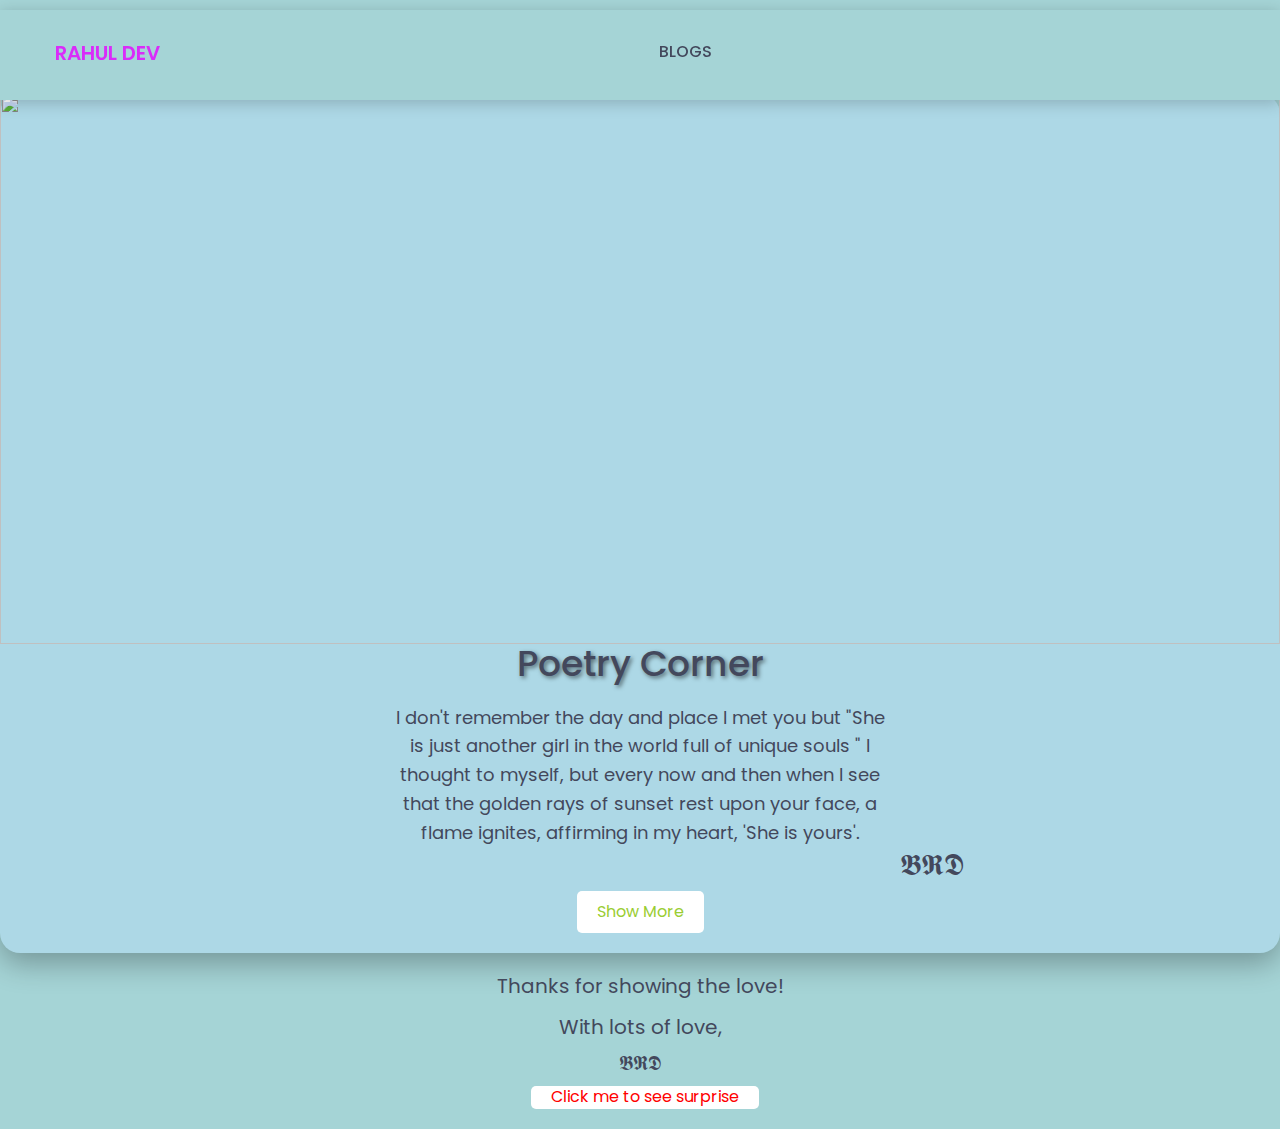
==== commit c2877e3c: "Update blogs.html" ====
--- a/blogs.html
+++ b/blogs.html
@@ -85,7 +85,7 @@
                 </div><!--/.container-->
             </nav><!--/nav-->
             <div class="blogs-banner">
-                <img src="/assets/images/blogs/Rahul.jpeg" alt="">
+                <img src="/My-portfolio/assets/images/blogs/Rahul.jpeg" alt="">
                 <h2>ℍ𝕆𝕃𝔸𝔸𝔸!!!!!<br>
                      𝕎𝕖𝕝𝕔𝕠𝕞𝕖,<br>
                       𝕥𝕠 𝕞𝕪 𝕓𝕝𝕠𝕘𝕤
@@ -146,4 +146,4 @@
 
 </body>
 
-</html>+</html>
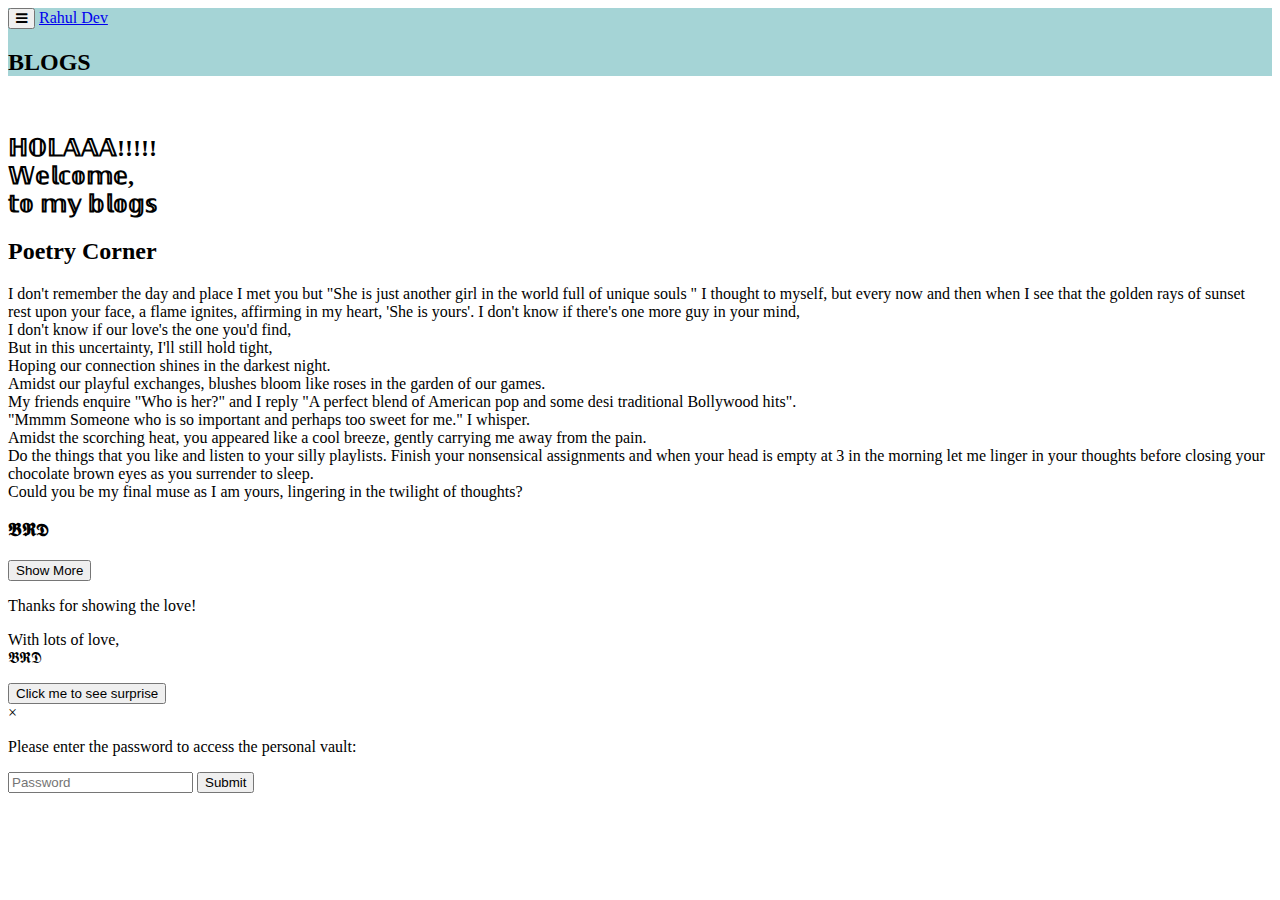
==== commit 2c490f43: "Update blogs.html" ====
--- a/blogs.html
+++ b/blogs.html
@@ -38,20 +38,20 @@
     <link rel="stylesheet" href="assets/css/animate.css">
 
     <!--owl.carousel.css-->
-    <link rel="stylesheet" href="assets/css/owl.carousel.min.css">
-    <link rel="stylesheet" href="assets/css/owl.theme.default.min.css">
+    <link rel="stylesheet" href="/My-portfolio/assets/css/owl.carousel.min.css">
+    <link rel="stylesheet" href="/My-portfolio/assets/css/owl.theme.default.min.css">
 
     <!--bootstrap.min.css-->
-    <link rel="stylesheet" href="assets/css/bootstrap.min.css">
+    <link rel="stylesheet" href="/My-portfolio/assets/css/bootstrap.min.css">
 
     <!-- bootsnav -->
-    <link rel="stylesheet" href="assets/css/bootsnav.css">
+    <link rel="stylesheet" href="/My-portfolio/assets/css/bootsnav.css">
 
     <!--style.css-->
-    <link rel="stylesheet" href="assets/css/style.css">
+    <link rel="stylesheet" href="/My-portfolio/assets/css/style.css">
 
     <!--responsive.css-->
-    <link rel="stylesheet" href="assets/css/responsive.css">
+    <link rel="stylesheet" href="/My-portfolio/assets/css/responsive.css">
 
 
 </head>
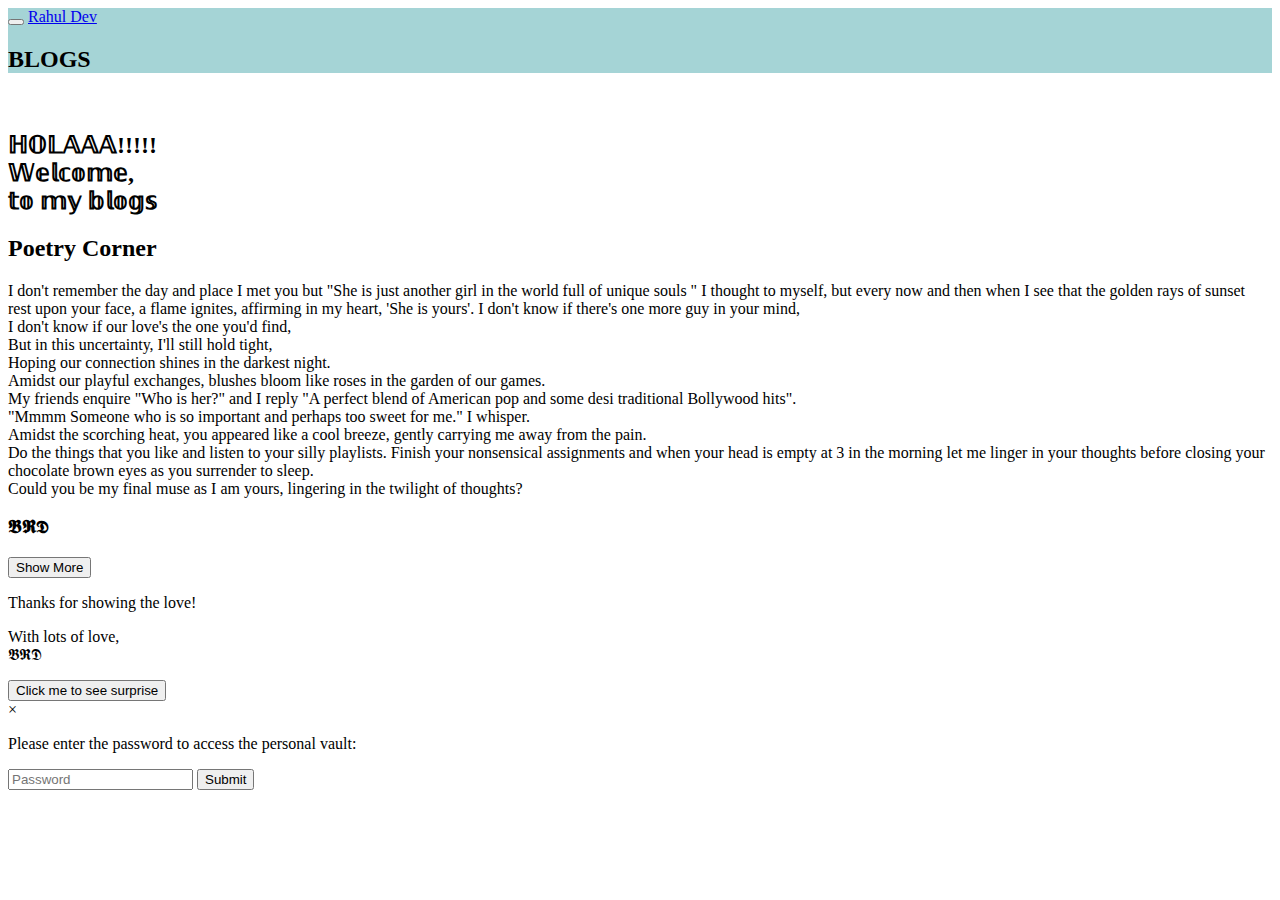
==== commit ee9f05bd: "Update blogs.html" ====
--- a/blogs.html
+++ b/blogs.html
@@ -29,13 +29,13 @@
     <link rel="shortcut icon" type="image/icon" href="assets/logo/faviconnew.png" />
 
     <!--font-awesome.min.css-->
-    <link rel="stylesheet" href="assets/css/font-awesome.min.css">
+    <link rel="stylesheet" href="/My-portfolio/assets/css/font-awesome.min.css">
 
     <!--flat icon css-->
-    <link rel="stylesheet" href="assets/css/flaticon.css">
+    <link rel="stylesheet" href="/My-portfolio/assets/css/flaticon.css">
 
     <!--animate.css-->
-    <link rel="stylesheet" href="assets/css/animate.css">
+    <link rel="stylesheet" href="/My-portfolio/assets/css/animate.css">
 
     <!--owl.carousel.css-->
     <link rel="stylesheet" href="/My-portfolio/assets/css/owl.carousel.min.css">
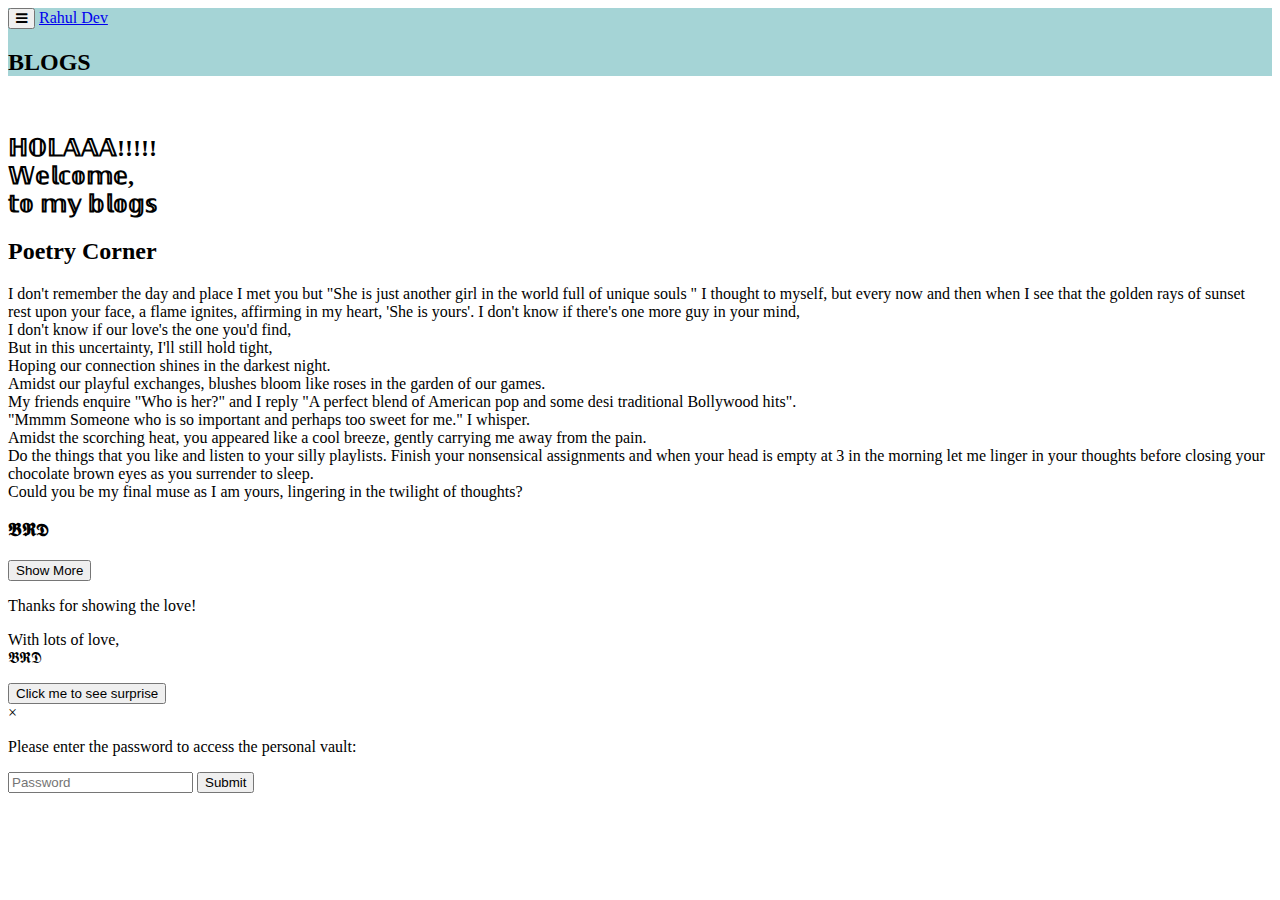
==== commit 5d1960b2: "Update blogs.html" ====
--- a/blogs.html
+++ b/blogs.html
@@ -29,13 +29,13 @@
     <link rel="shortcut icon" type="image/icon" href="assets/logo/faviconnew.png" />
 
     <!--font-awesome.min.css-->
-    <link rel="stylesheet" href="/My-portfolio/assets/css/font-awesome.min.css">
+    <link rel="stylesheet" href="assets/css/font-awesome.min.css">
 
     <!--flat icon css-->
-    <link rel="stylesheet" href="/My-portfolio/assets/css/flaticon.css">
+    <link rel="stylesheet" href="assets/css/flaticon.css">
 
     <!--animate.css-->
-    <link rel="stylesheet" href="/My-portfolio/assets/css/animate.css">
+    <link rel="stylesheet" href="assets/css/animate.css">
 
     <!--owl.carousel.css-->
     <link rel="stylesheet" href="/My-portfolio/assets/css/owl.carousel.min.css">
--- a/assets/css/flaticon.css
+++ b/assets/css/flaticon.css
@@ -0,0 +1,39 @@
+	/*
+  	Flaticon icon font: Flaticon
+  	Creation date: 07/05/2018 12:24
+  	*/
+
+@font-face {
+  font-family: "Flaticon";
+  src: url("../fonts/Flaticon.eot");
+  src: url("../fonts/Flaticon.eot?#iefix") format("embedded-opentype"),
+       url("../fonts/Flaticon.woff") format("woff"),
+       url("../fonts/Flaticon.ttf") format("truetype"),
+       url("../fonts/Flaticon.svg#Flaticon") format("svg");
+  font-weight: normal;
+  font-style: normal;
+}
+
+@media screen and (-webkit-min-device-pixel-ratio:0) {
+  @font-face {
+    font-family: "Flaticon";
+    src: url("../fonts/Flaticon.svg#Flaticon") format("svg");
+  }
+}
+
+[class^="flaticon-"]:before, [class*=" flaticon-"]:before,
+[class^="flaticon-"]:after, [class*=" flaticon-"]:after {   
+  font-family: Flaticon;
+  font-size: 24px;
+  font-style: normal;
+  margin-left: 0px;
+}
+
+.flaticon-bitbucket-logotype-camera-lens-in-perspective:before { content: "\f100"; }
+.flaticon-squarespace-logo:before { content: "\f101"; }
+.flaticon-smug:before { content: "\f102"; }
+.flaticon-flickr-website-logo-silhouette:before { content: "\f103"; }
+.flaticon-github-logo:before { content: "\f104"; }
+.flaticon-behance-logo:before { content: "\f105"; }
+.flaticon-dribbble:before { content: "\f106"; }
+.flaticon-themeforest:before { content: "\f107"; }